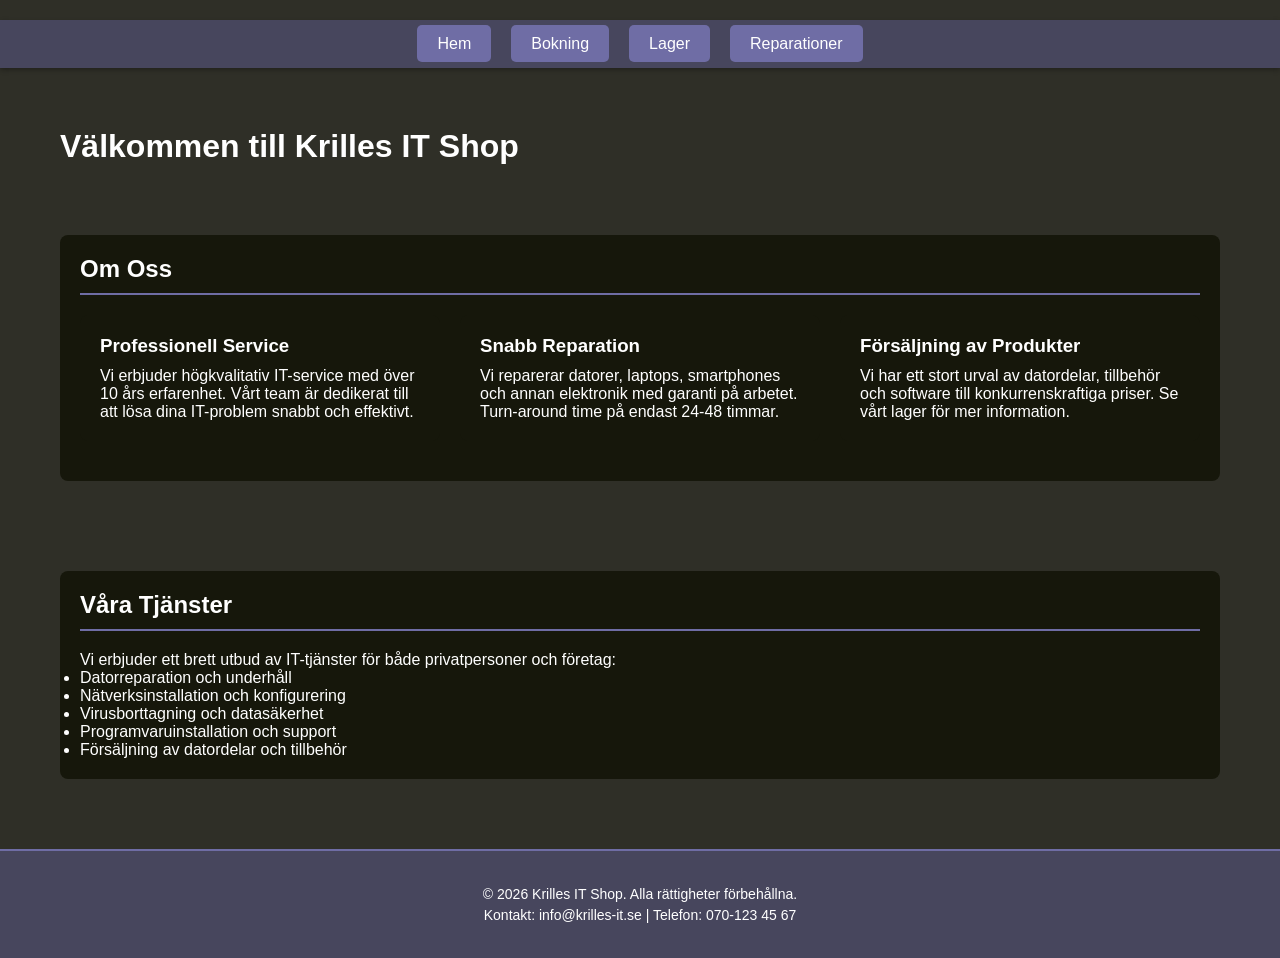
==== src/index.html @ 6b41520d "Refactor folder sturcture" ====
<!DOCTYPE html>
<html lang="en">
<head>
    <meta charset="UTF-8">
    <meta name="viewport" content="width=device-width, initial-scale=1.0">
    <link rel="stylesheet" href="../css/style.css">
    <link rel="icon" href="../IMG/logo.svg" type="image/svg+xml">
    <title>Krilles IT Shop - Hem</title>
</head>
<body>
    <header>
        <nav>
            <ul>
                <li><a href="index.html">Hem</a></li>
                <li><a href="bokning.html">Bokning</a></li>
                <li><a href="lager.html">Lager</a></li>
                <li><a href="reparationer.html">Reparationer</a></li>
            </ul>
        </nav>
    </header>

    <main>
        <div class="container-main">
            <h1>Välkommen till Krilles IT Shop</h1>
            
            <section>
                <h2>Om Oss</h2>
                <div class="grid">
                    <div class="grid-item">
                        <h3>Professionell Service</h3>
                        <p>Vi erbjuder högkvalitativ IT-service med över 10 års erfarenhet. Vårt team är dedikerat till att lösa dina IT-problem snabbt och effektivt.</p>
                    </div>
                    <div class="grid-item">
                        <h3>Snabb Reparation</h3>
                        <p>Vi reparerar datorer, laptops, smartphones och annan elektronik med garanti på arbetet. Turn-around time på endast 24-48 timmar.</p>
                    </div>
                    <div class="grid-item">
                        <h3>Försäljning av Produkter</h3>
                        <p>Vi har ett stort urval av datordelar, tillbehör och software till konkurrenskraftiga priser. Se vårt lager för mer information.</p>
                    </div>
                </div>
            </section>

            <section>
                <h2>Våra Tjänster</h2>
                <p>Vi erbjuder ett brett utbud av IT-tjänster för både privatpersoner och företag:</p>
                <ul>
                    <li>Datorreparation och underhåll</li>
                    <li>Nätverksinstallation och konfigurering</li>
                    <li>Virusborttagning och datasäkerhet</li>
                    <li>Programvaruinstallation och support</li>
                    <li>Försäljning av datordelar och tillbehör</li>
                </ul>
            </section>
        </div>
    </main>

    <footer>
        <p>&copy; 2026 Krilles IT Shop. Alla rättigheter förbehållna.</p>
        <p>Kontakt: info@krilles-it.se | Telefon: 070-123 45 67</p>
    </footer>
</body>
</html>
---- css/style.css ----
/* Färgpallett */
:root {
  --bg-color: #2F2F27;
  --box-color: #16170B;
  --nav-color: #47465D;
  --nav-button-color: #6F6DA5;
  --link-color: #8685C1;
}

/* Allmän styling */
* {
  margin: 0;
  padding: 0;
  box-sizing: border-box;
}

body {
  background-color: #2F2F27;
  color: #ffffff;
  font-family: Arial, sans-serif;
}

/* Navigeringsmeny */
nav {
  background-color: #47465D;
  padding: 15px 0;
  box-shadow: 0 2px 5px rgba(0, 0, 0, 0.3);
}

nav ul {
  list-style: none;
  display: flex;
  justify-content: center;
  gap: 20px;
}

/* Navigeringsknappar */
nav button,
nav a {
  background-color: #6F6DA5;
  color: #ffffff;
  border: none;
  padding: 10px 20px;
  border-radius: 5px;
  cursor: pointer;
  text-decoration: none;
  transition: background-color 0.3s ease;
}

nav button:hover,
nav a:hover {
  background-color: #8685C1;
}

/* Länkfärg */
a {
  color: #8685C1;
  text-decoration: none;
  transition: color 0.3s ease;
}

a:hover {
  color: #ffffff;
}

/* Böxar för text och bilder */
.box,
.card,
.container {
  background-color: #16170B;
  padding: 20px;
  border-radius: 8px;
  margin: 15px 0;
  color: #ffffff;
}

.box:hover,
.card:hover,
.container:hover {
  box-shadow: 0 4px 8px rgba(134, 133, 193, 0.3);
}

/* Rubrikstil */
h1, h2, h3, h4, h5, h6 {
  color: #ffffff;
  margin-bottom: 10px;
}

/* Bildkontainer */
img {
  max-width: 100%;
  height: auto;
  border-radius: 5px;
}

/* Knappstil */
button {
  background-color: #6F6DA5;
  color: #ffffff;
  border: none;
  padding: 10px 20px;
  border-radius: 5px;
  cursor: pointer;
  transition: background-color 0.3s ease;
}

button:hover {
  background-color: #8685C1;
}

/* Layout */
html, body {
  height: 100%;
}

body {
  display: flex;
  flex-direction: column;
}

header {
  background-color: #2F2F27;
  padding: 20px 0;
}

main {
  flex: 1;
  padding: 40px 20px;
  max-width: 1200px;
  width: 100%;
  margin: 0 auto;
}

/* Container för innehål */
.container-main {
  display: grid;
  grid-template-columns: 1fr;
  gap: 30px;
}

/* Grid för producenter och tjänster */
.grid {
  display: grid;
  grid-template-columns: repeat(auto-fit, minmax(300px, 1fr));
  gap: 20px;
  margin: 20px 0;
}

.grid-item {
  background-color: #16170B;
  padding: 20px;
  border-radius: 8px;
  transition: transform 0.3s ease, box-shadow 0.3s ease;
}

.grid-item:hover {
  transform: translateY(-5px);
  box-shadow: 0 8px 15px rgba(134, 133, 193, 0.4);
}

/* Section styling */
section {
  margin: 30px 0;
  padding: 20px;
  background-color: #16170B;
  border-radius: 8px;
}

section h2 {
  margin-bottom: 20px;
  padding-bottom: 10px;
  border-bottom: 2px solid #6F6DA5;
}

/* Footer */
footer {
  background-color: #47465D;
  padding: 30px 20px;
  text-align: center;
  margin-top: auto;
  border-top: 2px solid #6F6DA5;
}

footer p {
  margin: 5px 0;
  font-size: 14px;
}

/* Responsiv design för smaller screens */
@media (max-width: 768px) {
  nav ul {
    flex-direction: column;
    align-items: center;
    gap: 10px;
  }

  nav button,
  nav a {
    width: 100%;
    max-width: 200px;
  }

  main {
    padding: 20px 10px;
  }

  .grid {
    grid-template-columns: 1fr;
  }

  .container-main {
    grid-template-columns: 1fr;
  }

  h1 {
    font-size: 28px;
  }

  h2 {
    font-size: 22px;
  }
}
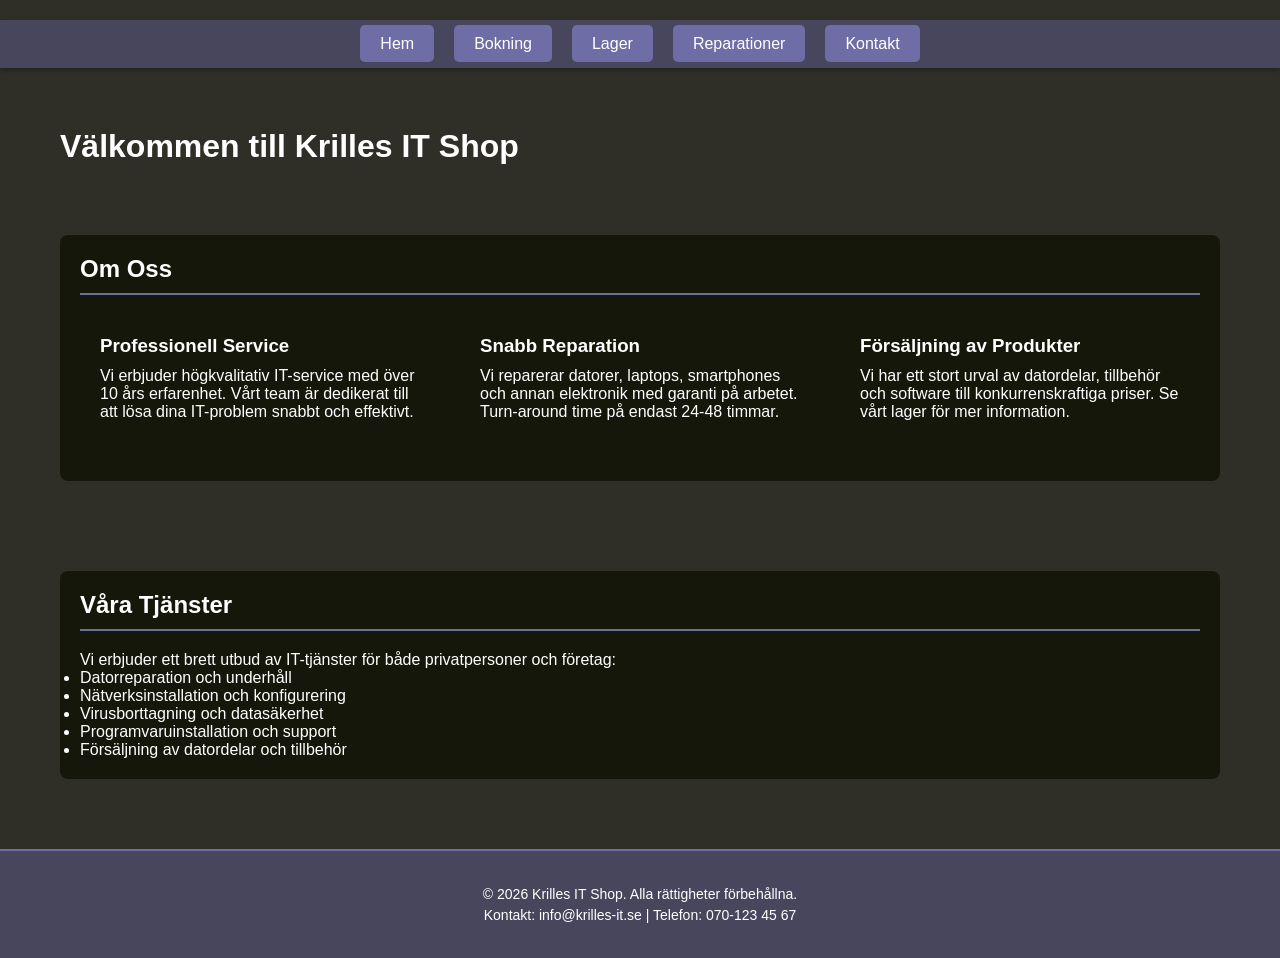
==== commit 191d0658: "Add "Kontakt" link to navigation in multiple HTML files" ====
--- a/src/index.html
+++ b/src/index.html
@@ -3,8 +3,8 @@
 <head>
     <meta charset="UTF-8">
     <meta name="viewport" content="width=device-width, initial-scale=1.0">
-    <link rel="stylesheet" href="../css/style.css">
-    <link rel="icon" href="../IMG/logo.svg" type="image/svg+xml">
+    <link rel="stylesheet" href="./css/style.css">
+    <link rel="icon" href="./IMG/logo.svg" type="image/svg+xml">
     <title>Krilles IT Shop - Hem</title>
 </head>
 <body>
@@ -15,6 +15,7 @@
                 <li><a href="bokning.html">Bokning</a></li>
                 <li><a href="lager.html">Lager</a></li>
                 <li><a href="reparationer.html">Reparationer</a></li>
+                <li><a href="kontakt.html">Kontakt</a></li>
             </ul>
         </nav>
     </header>
--- a/src/css/style.css
+++ b/src/css/style.css
@@ -0,0 +1,222 @@
+/* Färgpallett */
+:root {
+  --bg-color: #2F2F27;
+  --box-color: #16170B;
+  --nav-color: #47465D;
+  --nav-button-color: #6F6DA5;
+  --link-color: #8685C1;
+}
+
+/* Allmän styling */
+* {
+  margin: 0;
+  padding: 0;
+  box-sizing: border-box;
+}
+
+body {
+  background-color: #2F2F27;
+  color: #ffffff;
+  font-family: Arial, sans-serif;
+}
+
+/* Navigeringsmeny */
+nav {
+  background-color: #47465D;
+  padding: 15px 0;
+  box-shadow: 0 2px 5px rgba(0, 0, 0, 0.3);
+}
+
+nav ul {
+  list-style: none;
+  display: flex;
+  justify-content: center;
+  gap: 20px;
+}
+
+/* Navigeringsknappar */
+nav button,
+nav a {
+  background-color: #6F6DA5;
+  color: #ffffff;
+  border: none;
+  padding: 10px 20px;
+  border-radius: 5px;
+  cursor: pointer;
+  text-decoration: none;
+  transition: background-color 0.3s ease;
+}
+
+nav button:hover,
+nav a:hover {
+  background-color: #8685C1;
+}
+
+/* Länkfärg */
+a {
+  color: #8685C1;
+  text-decoration: none;
+  transition: color 0.3s ease;
+}
+
+a:hover {
+  color: #ffffff;
+}
+
+/* Böxar för text och bilder */
+.box,
+.card,
+.container {
+  background-color: #16170B;
+  padding: 20px;
+  border-radius: 8px;
+  margin: 15px 0;
+  color: #ffffff;
+}
+
+.box:hover,
+.card:hover,
+.container:hover {
+  box-shadow: 0 4px 8px rgba(134, 133, 193, 0.3);
+}
+
+/* Rubrikstil */
+h1, h2, h3, h4, h5, h6 {
+  color: #ffffff;
+  margin-bottom: 10px;
+}
+
+/* Bildkontainer */
+img {
+  max-width: 100%;
+  height: auto;
+  border-radius: 5px;
+}
+
+/* Knappstil */
+button {
+  background-color: #6F6DA5;
+  color: #ffffff;
+  border: none;
+  padding: 10px 20px;
+  border-radius: 5px;
+  cursor: pointer;
+  transition: background-color 0.3s ease;
+}
+
+button:hover {
+  background-color: #8685C1;
+}
+
+/* Layout */
+html, body {
+  height: 100%;
+}
+
+body {
+  display: flex;
+  flex-direction: column;
+}
+
+header {
+  background-color: #2F2F27;
+  padding: 20px 0;
+}
+
+main {
+  flex: 1;
+  padding: 40px 20px;
+  max-width: 1200px;
+  width: 100%;
+  margin: 0 auto;
+}
+
+/* Container för innehål */
+.container-main {
+  display: grid;
+  grid-template-columns: 1fr;
+  gap: 30px;
+}
+
+/* Grid för producenter och tjänster */
+.grid {
+  display: grid;
+  grid-template-columns: repeat(auto-fit, minmax(300px, 1fr));
+  gap: 20px;
+  margin: 20px 0;
+}
+
+.grid-item {
+  background-color: #16170B;
+  padding: 20px;
+  border-radius: 8px;
+  transition: transform 0.3s ease, box-shadow 0.3s ease;
+}
+
+.grid-item:hover {
+  transform: translateY(-5px);
+  box-shadow: 0 8px 15px rgba(134, 133, 193, 0.4);
+}
+
+/* Section styling */
+section {
+  margin: 30px 0;
+  padding: 20px;
+  background-color: #16170B;
+  border-radius: 8px;
+}
+
+section h2 {
+  margin-bottom: 20px;
+  padding-bottom: 10px;
+  border-bottom: 2px solid #6F6DA5;
+}
+
+/* Footer */
+footer {
+  background-color: #47465D;
+  padding: 30px 20px;
+  text-align: center;
+  margin-top: auto;
+  border-top: 2px solid #6F6DA5;
+}
+
+footer p {
+  margin: 5px 0;
+  font-size: 14px;
+}
+
+/* Responsiv design för smaller screens */
+@media (max-width: 768px) {
+  nav ul {
+    flex-direction: column;
+    align-items: center;
+    gap: 10px;
+  }
+
+  nav button,
+  nav a {
+    width: 100%;
+    max-width: 200px;
+  }
+
+  main {
+    padding: 20px 10px;
+  }
+
+  .grid {
+    grid-template-columns: 1fr;
+  }
+
+  .container-main {
+    grid-template-columns: 1fr;
+  }
+
+  h1 {
+    font-size: 28px;
+  }
+
+  h2 {
+    font-size: 22px;
+  }
+}
